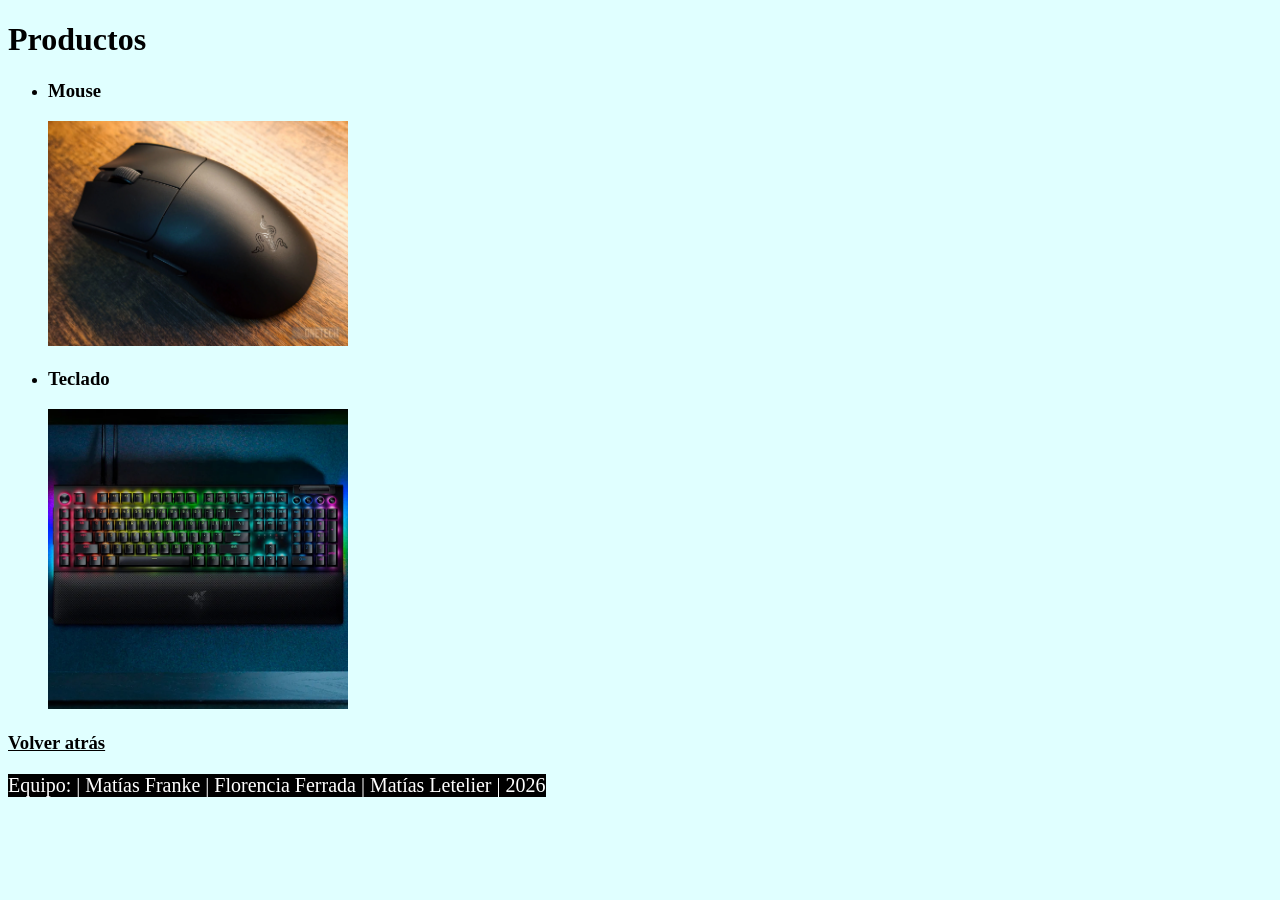
==== Productos.html @ 4ee8b036 "first commit" ====
<!DOCTYPE html>
<html>
<head>
    <meta charset="utf-8">
    <title> Productos</title>
    <link rel="stylesheet" href="assets/style.css">
</head>


<body>
    <header>
        <h1 >Productos</h1>
    </header>
    <ul class="listap">
        <li>
            <h3>
                Mouse
            </h3>
            <img src="assets/img/Mouse.jpg" alt="Mouse" class="img-fluid img-producto">
            
        </li>
        <li>
            <h3>
                Teclado
            </h3>
            <img src="assets/img/Teclado.jpg" alt="Teclado" class="img-fluid img-producto">
        </li>
    </ul>
    <section id ="atras">
        <h3>
            <a href="Index.html">Volver atrás</a>
        </h3>
    </section>
    <footer>
    <p class="equipo"> Equipo:  | Matías Franke | Florencia Ferrada | Matías Letelier | 2026</p>
</footer>
</body>


</html>
---- assets/style.css ----
.img-producto {
    max-width: 300px;
    height: auto;
}
.fondo{
    background-color: lightblue;
}
.img-ventas {
    max-width: 300px;
    height: auto;
}
.hd{
    font-family: Arial;
    font-size: 10px;
    
}
footer{
    /*cambios el footer*/
    background-color: black;
    width: fit-content;
    color:white;
    font-size: 20px;

}
section p{
        font-size: 19px;
}
.nav{
    width: fit-content;
}

#hcontacto{
    /*cambios para el header de contacto*/
    background-color: lightblue;
    color: cornflowerblue;
    width: fit-content;
}
.listac{
    /*cambio de tamaño para lista de opciones de contacto*/
        font-size: 25px;
}
.desc{
    /*se alinea al centro la descripción de la pag*/
    text-align: center;
}
section a{
    /*Cambio de color para el link de section*/
    color: black;
}
/*CAMBIO DE COLOR PARA TODOE EL BODY*/
body{
    background-color: lightcyan;
}
/*CAMBIOS DE TAMAÑO PARA TABLET Y CELULAR*/
@media (max-width: 600px) {
    nav ul {
        flex-direction: column;
    }
}
@media (max-width: 1024px) {
    nav a {
        font-size: 20px;
    }
}
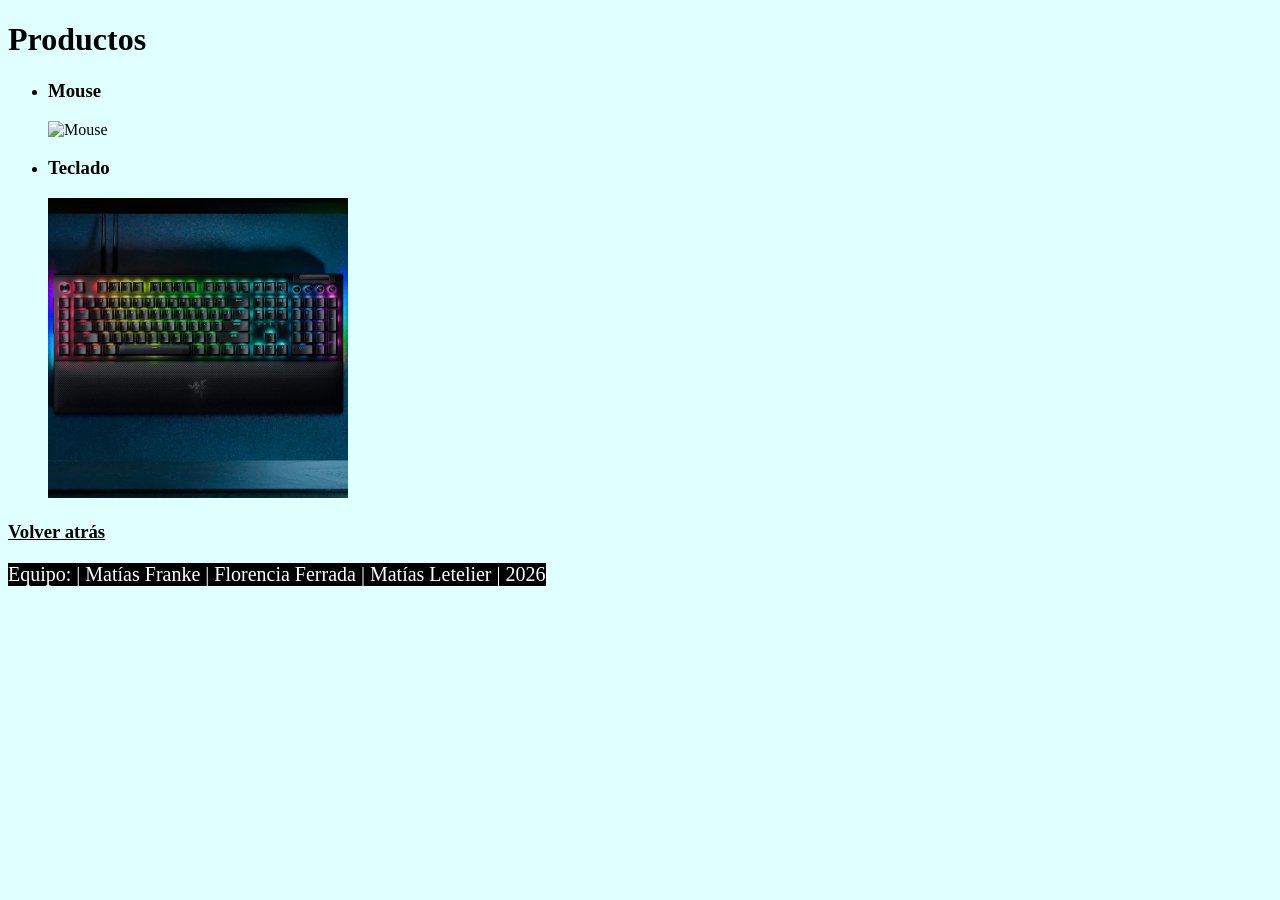
==== commit f623fef0: "Uso de Bootstrap" ====
--- a/Productos.html
+++ b/Productos.html
@@ -16,7 +16,7 @@
             <h3>
                 Mouse
             </h3>
-            <img src="assets/img/Mouse.jpg" alt="Mouse" class="img-fluid img-producto">
+            <img src="assets/img/mouse.jpg" alt="Mouse" class="img-fluid img-producto">
             
         </li>
         <li>
